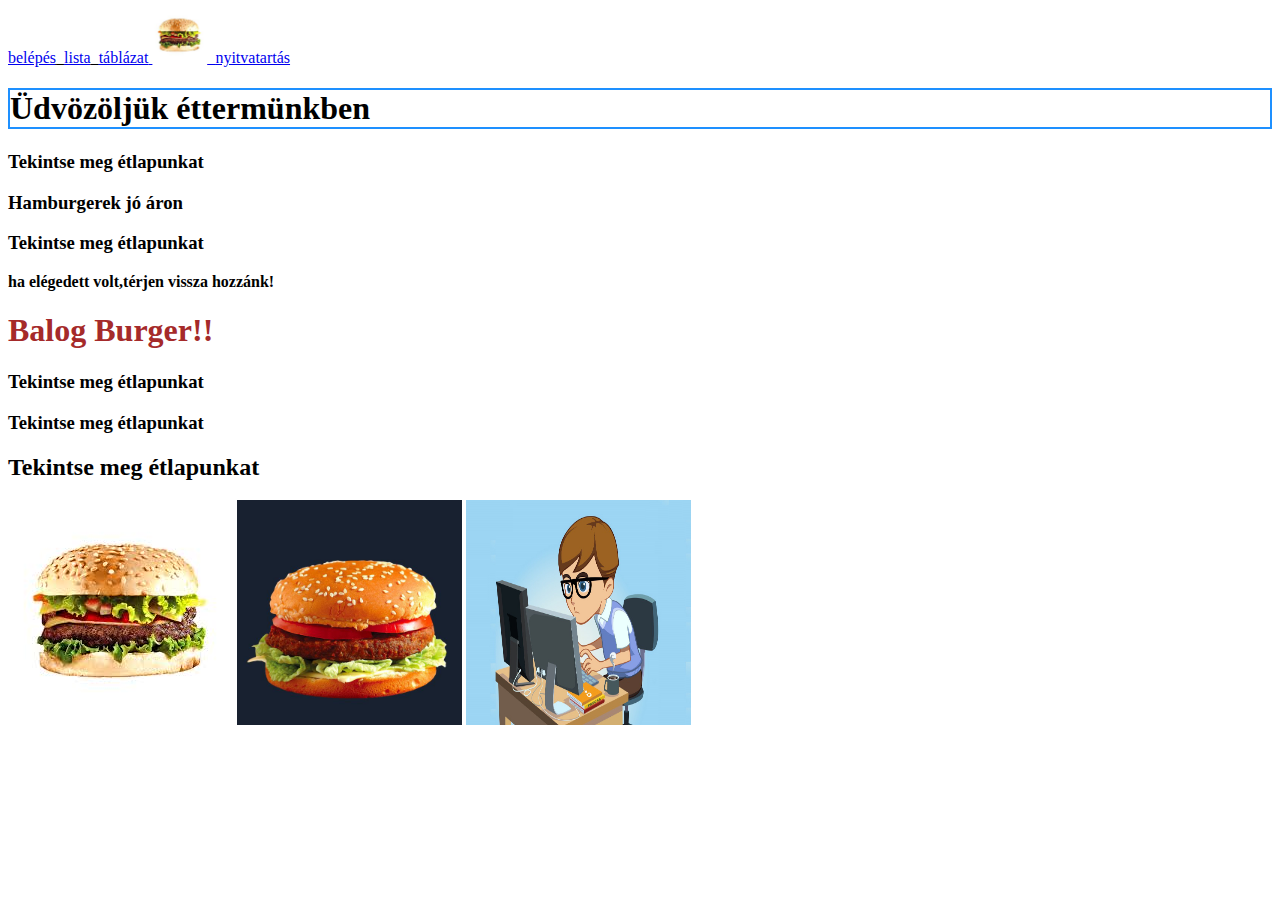
==== index.html @ 6c887c20 "Add files via upload" ====
<!DOCTYPE html>
<html lang="en">
<head>
    <meta charset="UTF-8">
    <meta name="viewport" content="width=device-width, initial-scale=1.0">
    <title>Étterem</title>
</head>
<body> 
<a href="belepes.html" target="_blank">belépés</a>_<a href="lista.html" target="blank">lista</a>_<a href="táblázat.html">táblázat</a><a href="https://www.netpincer.hu/">
    <img src="képek/hamburger.jpg" alt="hambi" width="55" height="55">_<a href="nyitvatartás.html">nyitvatartás</a>
</a>
    <h1 style="border:2px solid DodgerBlue;" >Üdvözöljük éttermünkben</h1>
    <p><h3>Tekintse meg étlapunkat</h3>
    <h3>Hamburgerek jó áron</h3>
    <h3>Tekintse meg étlapunkat</h3>
    <b>ha elégedett volt,térjen vissza hozzánk!</b>
    <h1><strong style="color: brown;">Balog Burger!!</strong></h1> 
    
    
     <h3>Tekintse meg étlapunkat</h3>
    <h3>Tekintse meg étlapunkat</h3>
<h2>Tekintse meg étlapunkat</h2>
<img src="képek/hamburger.jpg" alt="hambi" > <img src="képek/hambi2.jpg" alt="hambi2" width="225"> <img src="képek/p02.jpeg" alt="programozó" width="225" height="225" >
</body>
</html>
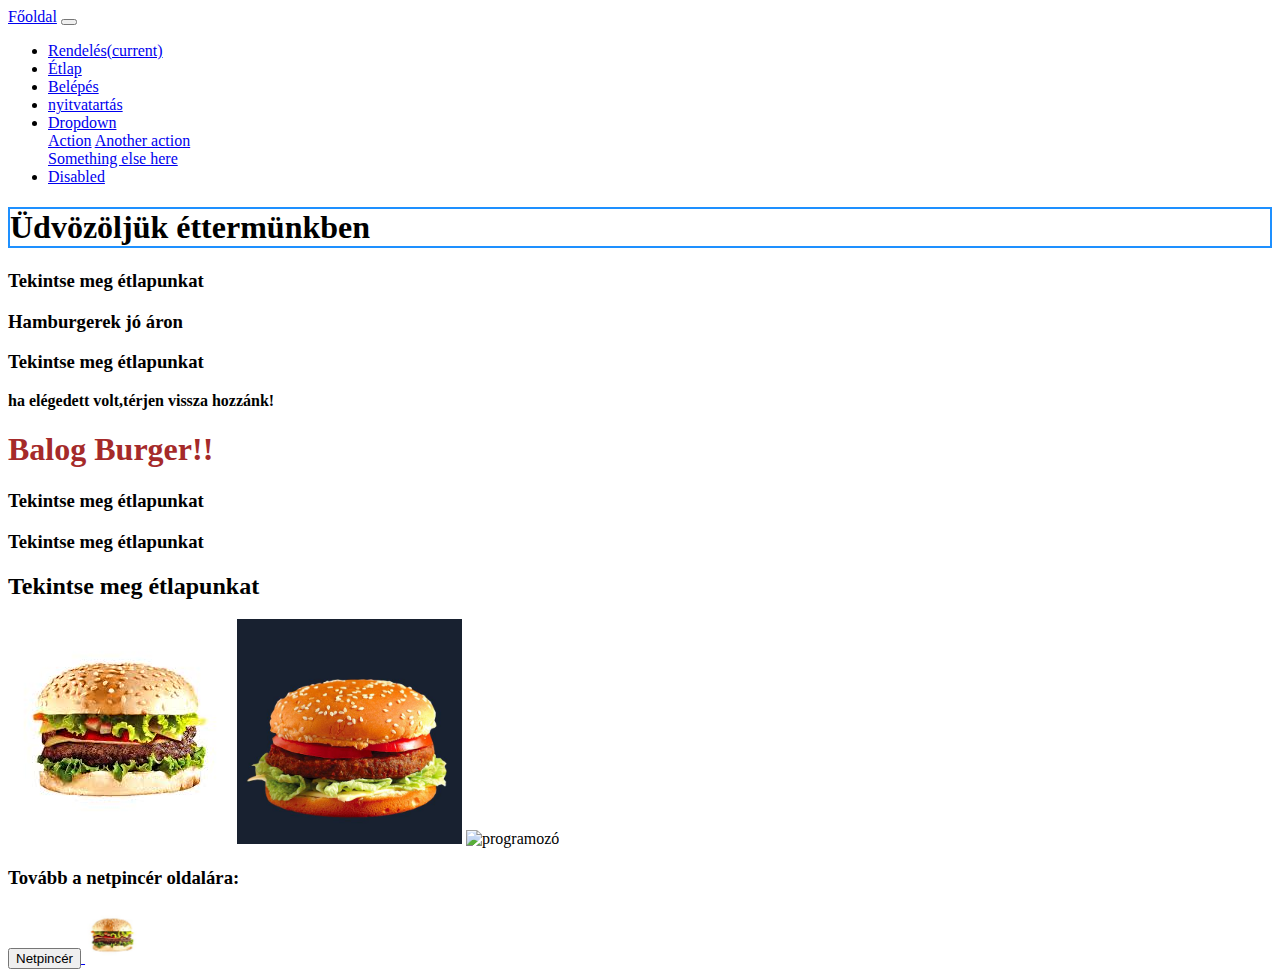
==== commit c499af37: "Add files via upload" ====
--- a/index.html
+++ b/index.html
@@ -3,12 +3,50 @@
 <head>
     <meta charset="UTF-8">
     <meta name="viewport" content="width=device-width, initial-scale=1.0">
+    <link rel="stylesheet" href="https://stackpath.bootstrapcdn.com/bootstrap/4.5.0/css/bootstrap.min.css" integrity="sha384-9aIt2nRpC12Uk9gS9baDl411NQApFmC26EwAOH8WgZl5MYYxFfc+NcPb1dKGj7Sk" crossorigin="anonymous">
     <title>Étterem</title>
+    <link rel="stylesheet" href="forma.css">
 </head>
 <body> 
-<a href="belepes.html" target="_blank">belépés</a>_<a href="lista.html" target="blank">lista</a>_<a href="táblázat.html">táblázat</a><a href="https://www.netpincer.hu/">
-    <img src="képek/hamburger.jpg" alt="hambi" width="55" height="55">_<a href="nyitvatartás.html">nyitvatartás</a>
-</a>
+    <nav class="navbar navbar-expand-lg navbar-light bg-light">
+        <a class="navbar-brand" href="index.html">Főoldal</a>
+        <button class="navbar-toggler" type="button" data-toggle="collapse" data-target="#navbarSupportedContent" aria-controls="navbarSupportedContent" aria-expanded="false" aria-label="Toggle navigation">
+          <span class="navbar-toggler-icon"></span>
+        </button>
+      
+        <div class="collapse navbar-collapse" id="navbarSupportedContent">
+          <ul class="navbar-nav mr-auto">
+            <li class="nav-item active">
+              <a class="nav-link" href="rendeles.html">Rendelés<span class="sr-only">(current)</span></a>
+            </li>
+            <li class="nav-item active">
+              <a class="nav-link" href="táblázat.html">Étlap</a>
+            </li>
+            <li class="nav-item active">
+                <a class="nav-link" href="belepes.html">Belépés</a>
+              </li>
+              <li class="nav-item active">
+                <a class="nav-link" href="nyitvatartás.html">nyitvatartás</a>
+              </li>
+            <li class="nav-item dropdown">
+              <a class="nav-link dropdown-toggle" href="#" id="navbarDropdown" role="button" data-toggle="dropdown" aria-haspopup="true" aria-expanded="false">
+                Dropdown
+              </a>
+              <div class="dropdown-menu" aria-labelledby="navbarDropdown">
+                <a class="dropdown-item" href="#">Action</a>
+                <a class="dropdown-item" href="#">Another action</a>
+                <div class="dropdown-divider"></div>
+                <a class="dropdown-item" href="#">Something else here</a>
+              </div>
+            </li>
+            <li class="nav-item">
+              <a class="nav-link disabled" href="#" tabindex="-1" aria-disabled="true">Disabled</a>
+            </li>
+          </ul>
+          
+        </div>
+      </nav>
+
     <h1 style="border:2px solid DodgerBlue;" >Üdvözöljük éttermünkben</h1>
     <p><h3>Tekintse meg étlapunkat</h3>
     <h3>Hamburgerek jó áron</h3>
@@ -20,6 +58,9 @@
      <h3>Tekintse meg étlapunkat</h3>
     <h3>Tekintse meg étlapunkat</h3>
 <h2>Tekintse meg étlapunkat</h2>
-<img src="képek/hamburger.jpg" alt="hambi" > <img src="képek/hambi2.jpg" alt="hambi2" width="225"> <img src="képek/p02.jpeg" alt="programozó" width="225" height="225" >
+<img src="képek/hamburger.jpg" alt="hambi" > <img src="képek/hambi2.jpg" alt="hambi2" width="225"> <img src="képek\sarkany.jpg" alt="programozó" width="225" height="225" ><br>
+<h3>Tovább a netpincér oldalára:</h3> <button a href="https://www.netpincer.hu/">Netpincér</button><a href="https://www.netpincer.hu/">
+     <img src="képek/hamburger.jpg" alt="hambi" width="55" height="55">
+    
 </body>
 </html>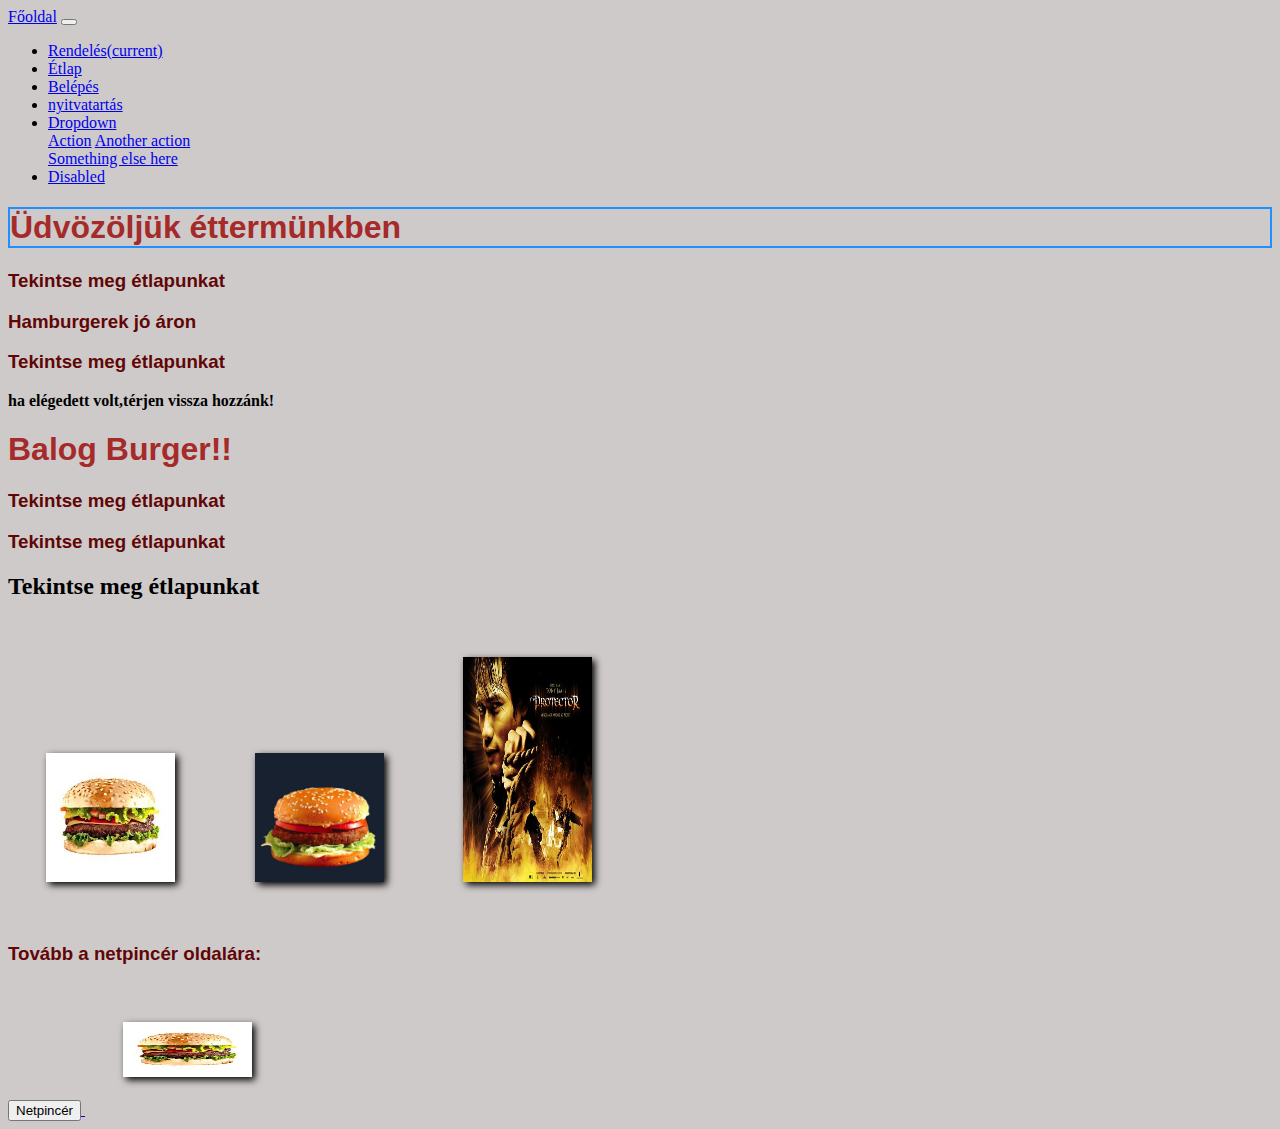
==== commit 63a287a8: "init page." ====
--- a/index.html
+++ b/index.html
@@ -1,66 +1,77 @@
 <!DOCTYPE html>
 <html lang="en">
+
 <head>
     <meta charset="UTF-8">
     <meta name="viewport" content="width=device-width, initial-scale=1.0">
-    <link rel="stylesheet" href="https://stackpath.bootstrapcdn.com/bootstrap/4.5.0/css/bootstrap.min.css" integrity="sha384-9aIt2nRpC12Uk9gS9baDl411NQApFmC26EwAOH8WgZl5MYYxFfc+NcPb1dKGj7Sk" crossorigin="anonymous">
+    <link rel="stylesheet" href="https://stackpath.bootstrapcdn.com/bootstrap/4.5.0/css/bootstrap.min.css"
+        integrity="sha384-9aIt2nRpC12Uk9gS9baDl411NQApFmC26EwAOH8WgZl5MYYxFfc+NcPb1dKGj7Sk" crossorigin="anonymous">
     <title>Étterem</title>
     <link rel="stylesheet" href="forma.css">
 </head>
-<body> 
-    <nav class="navbar navbar-expand-lg navbar-light bg-light">
-        <a class="navbar-brand" href="index.html">Főoldal</a>
-        <button class="navbar-toggler" type="button" data-toggle="collapse" data-target="#navbarSupportedContent" aria-controls="navbarSupportedContent" aria-expanded="false" aria-label="Toggle navigation">
-          <span class="navbar-toggler-icon"></span>
-        </button>
-      
-        <div class="collapse navbar-collapse" id="navbarSupportedContent">
-          <ul class="navbar-nav mr-auto">
-            <li class="nav-item active">
-              <a class="nav-link" href="rendeles.html">Rendelés<span class="sr-only">(current)</span></a>
-            </li>
-            <li class="nav-item active">
-              <a class="nav-link" href="táblázat.html">Étlap</a>
-            </li>
-            <li class="nav-item active">
-                <a class="nav-link" href="belepes.html">Belépés</a>
-              </li>
-              <li class="nav-item active">
-                <a class="nav-link" href="nyitvatartás.html">nyitvatartás</a>
-              </li>
-            <li class="nav-item dropdown">
-              <a class="nav-link dropdown-toggle" href="#" id="navbarDropdown" role="button" data-toggle="dropdown" aria-haspopup="true" aria-expanded="false">
-                Dropdown
-              </a>
-              <div class="dropdown-menu" aria-labelledby="navbarDropdown">
-                <a class="dropdown-item" href="#">Action</a>
-                <a class="dropdown-item" href="#">Another action</a>
-                <div class="dropdown-divider"></div>
-                <a class="dropdown-item" href="#">Something else here</a>
-              </div>
-            </li>
-            <li class="nav-item">
-              <a class="nav-link disabled" href="#" tabindex="-1" aria-disabled="true">Disabled</a>
-            </li>
-          </ul>
-          
-        </div>
-      </nav>
 
-    <h1 style="border:2px solid DodgerBlue;" >Üdvözöljük éttermünkben</h1>
-    <p><h3>Tekintse meg étlapunkat</h3>
+<body>
+    <nav class="navbar navbar-dark bg-primary">
+        <nav class="navbar navbar-expand-lg navbar-light bg-primary">
+            <a class="navbar-brand" href="index.html">Főoldal</a>
+            <button class="navbar-toggler" type="button" data-toggle="collapse" data-target="#navbarSupportedContent"
+                aria-controls="navbarSupportedContent" aria-expanded="false" aria-label="Toggle navigation">
+                <span class="navbar-toggler-icon"></span>
+            </button>
+
+            <div class="collapse navbar-collapse" id="navbarSupportedContent">
+                <ul class="navbar-nav mr-auto">
+                    <li class="nav-item active">
+                        <a class="nav-link" href="rendeles.html">Rendelés<span class="sr-only">(current)</span></a>
+                    </li>
+                    <li class="nav-item active">
+                        <a class="nav-link" href="táblázat.html">Étlap</a>
+                    </li>
+                    <li class="nav-item active">
+                        <a class="nav-link" href="belepes.html">Belépés</a>
+                    </li>
+                    <li class="nav-item active">
+                        <a class="nav-link" href="nyitvatartás.html">nyitvatartás</a>
+                    </li>
+                    <li class="nav-item dropdown">
+                        <a class="nav-link dropdown-toggle" href="#" id="navbarDropdown" role="button"
+                            data-toggle="dropdown" aria-haspopup="true" aria-expanded="false">
+                            Dropdown
+                        </a>
+                        <div class="dropdown-menu" aria-labelledby="navbarDropdown">
+                            <a class="dropdown-item" href="#">Action</a>
+                            <a class="dropdown-item" href="#">Another action</a>
+                            <div class="dropdown-divider"></div>
+                            <a class="dropdown-item" href="#">Something else here</a>
+                        </div>
+                    </li>
+                    <li class="nav-item">
+                        <a class="nav-link disabled" href="#" tabindex="-1" aria-disabled="true">Disabled</a>
+                    </li>
+                </ul>
+
+            </div>
+        </nav>
+    </nav>
+
+    <h1 style="border:2px solid DodgerBlue;">Üdvözöljük éttermünkben</h1>
+    <p>
+    <h3>Tekintse meg étlapunkat</h3>
     <h3>Hamburgerek jó áron</h3>
     <h3>Tekintse meg étlapunkat</h3>
     <b>ha elégedett volt,térjen vissza hozzánk!</b>
-    <h1><strong style="color: brown;">Balog Burger!!</strong></h1> 
-    
-    
-     <h3>Tekintse meg étlapunkat</h3>
+    <h1><strong style="color: brown;">Balog Burger!!</strong></h1>
+
+
     <h3>Tekintse meg étlapunkat</h3>
-<h2>Tekintse meg étlapunkat</h2>
-<img src="képek/hamburger.jpg" alt="hambi" > <img src="képek/hambi2.jpg" alt="hambi2" width="225"> <img src="képek\sarkany.jpg" alt="programozó" width="225" height="225" ><br>
-<h3>Tovább a netpincér oldalára:</h3> <button a href="https://www.netpincer.hu/">Netpincér</button><a href="https://www.netpincer.hu/">
-     <img src="képek/hamburger.jpg" alt="hambi" width="55" height="55">
-    
+    <h3>Tekintse meg étlapunkat</h3>
+    <h2>Tekintse meg étlapunkat</h2>
+    <img src="képek/hamburger.jpg" alt="hambi"> <img src="képek/hambi2.jpg" alt="hambi2" width="225"> <img
+        src="képek\sarkany.jpg" alt="programozó" width="225" height="225"><br>
+    <h3>Tovább a netpincér oldalára:</h3> <button a href="https://www.netpincer.hu/">Netpincér</button><a
+        href="https://www.netpincer.hu/">
+        <img src="képek/hamburger.jpg" alt="hambi" width="55" height="55">
+
 </body>
+
 </html>--- a/forma.css
+++ b/forma.css
@@ -0,0 +1,19 @@
+h1
+ { color:brown;
+font-family: Arial, Helvetica, sans-serif;
+}
+       .content 
+       {color:darkviolet;font-size: 24px;
+    text-align: justify; margin: 10px 20px;
+    padding-top: 50px;
+    border-top: solid 1px blue;}
+    h3  {color:rgb(97, 6, 6); font-family: Verdana, Geneva, Tahoma, sans-serif;
+    }
+    #Bio-header {color: coral;}
+    .bold{font-weight: bold;}
+    .img-div{background-color: rgb(158, 171, 197);}
+    .enyhe{background-color: cyan;}
+       
+html {background-color: rgb(207, 202, 202);}
+img{ width:10.2%;box-shadow: 3px 3px 7px black;margin: 3%;}
+#kép1{display: none;}